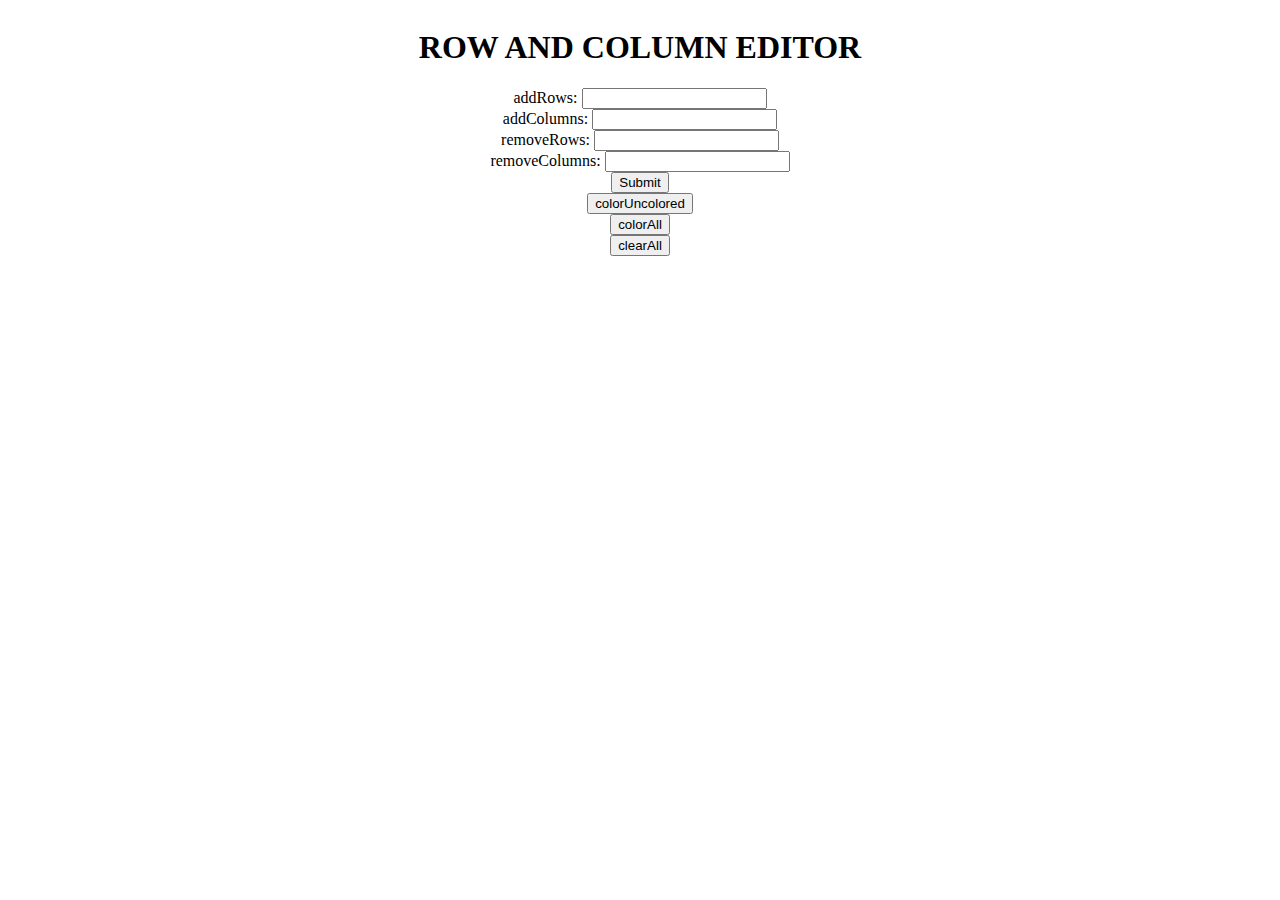
==== DomChallenge3/index.html @ 8b2f65f1 "first commit" ====
<!DOCTYPE html>
<html lang="en">
<head>
    <meta charset="UTF-8">
    <title>Document</title>
    <link rel="stylesheet" type="text/css" href="assignment5.css">
</head>
<body>

        <h1>ROW AND COLUMN EDITOR</h1>
        <section>
            <label for="addRows">addRows:</label>
            <input type="text" id="addRows">
        </section>
        <section>
            <label for="addColumns">addColumns:</label>
            <input type="text" id="addColumns">
        </section>
        <section>
            <label for="removeRows">removeRows:</label>
            <input type="text" id="removeRows">
        </section>
        <section>
            <label for="removeColumns">removeColumns:</label>
            <input type="text" id="removeColumns">
        </section>

        <section>
            <button type="button" id = "button-submit">Submit</button>
        </section>

        <section>
            <button type="button" id = "colorUncolored">colorUncolored</button>
        </section>
        <section>
            <button type="button" id = "colorAll">colorAll</button>
        </section>

        <section>
            <button type="button" id = "clearAll">clearAll</button>
        </section>

        <div class="grid-container">
            <!-- <div class="grid-item">1</div>
            <div class="grid-item">2</div>
            <div class="grid-item">3</div>
            <div class="grid-item">4</div>
            <div class="grid-item">5</div>
            <div class="grid-item">6</div>
            <div class="grid-item">7</div>
            <div class="grid-item">8</div>
            <div class="grid-item">9</div> -->
          </div>







    <div clss="JScript">
        <script src ="assignment5.js"></script>
    </div>
</body>
</html>
---- DomChallenge3/assignment5.css ----
body{
    display: flex;
    flex-direction: column;
    align-items: center;
}
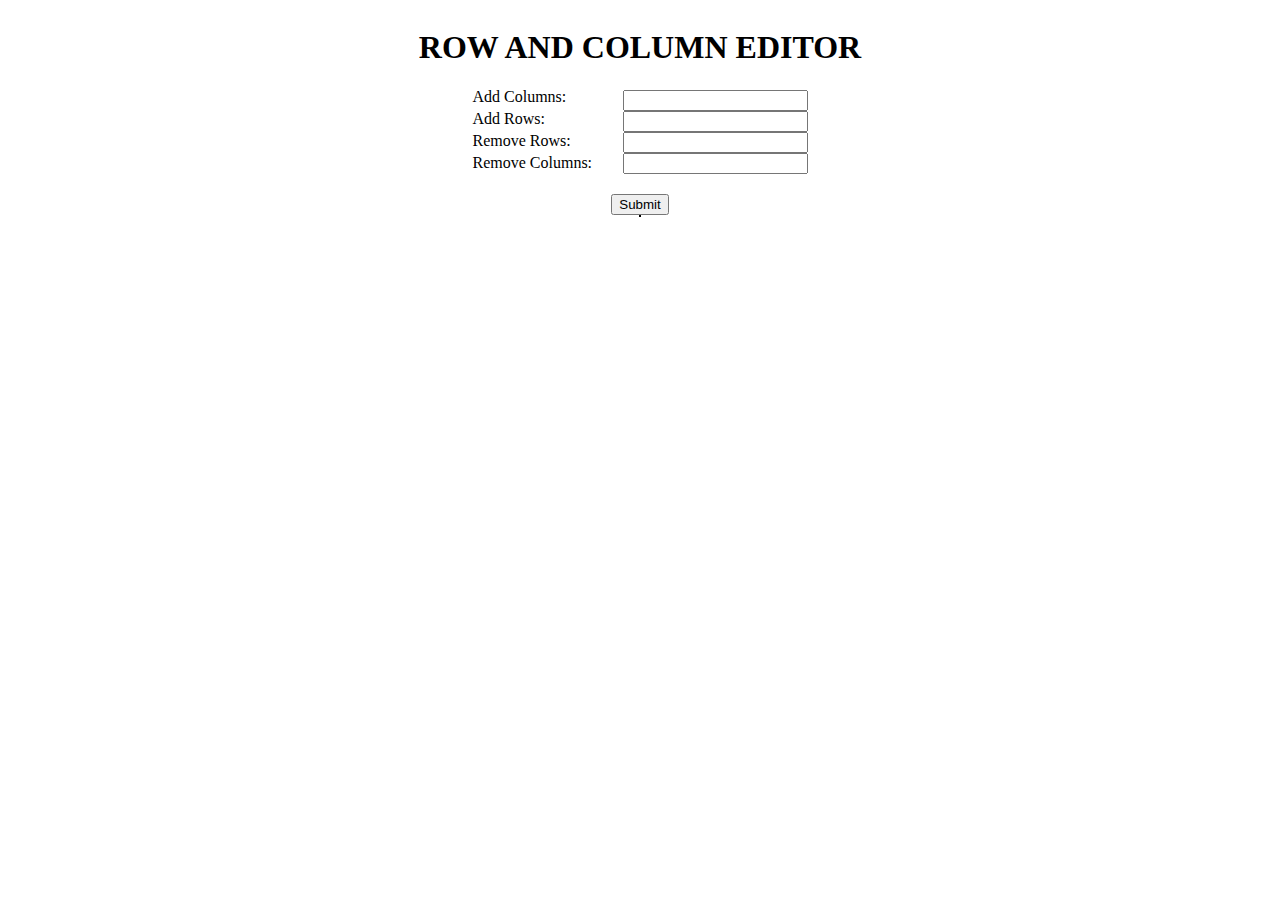
==== commit 7b86e090: "Adds 2 new features: 'add rows' and 'add columns' in 'assignment5-script.js'. These features allow u" ====
--- a/DomChallenge3/index.html
+++ b/DomChallenge3/index.html
@@ -3,63 +3,57 @@
 <head>
     <meta charset="UTF-8">
     <title>Document</title>
-    <link rel="stylesheet" type="text/css" href="assignment5.css">
+    <link rel="stylesheet" type="text/css" href="assignment5-style.css">
 </head>
 <body>
 
         <h1>ROW AND COLUMN EDITOR</h1>
-        <section>
-            <label for="addRows">addRows:</label>
-            <input type="text" id="addRows">
-        </section>
-        <section>
-            <label for="addColumns">addColumns:</label>
-            <input type="text" id="addColumns">
-        </section>
-        <section>
-            <label for="removeRows">removeRows:</label>
-            <input type="text" id="removeRows">
-        </section>
-        <section>
-            <label for="removeColumns">removeColumns:</label>
-            <input type="text" id="removeColumns">
-        </section>
+        <section id="options">
+            <section id="labels">
+                <div class = "labelChild">
+                    <label for="addColumns">Add Columns:</label>
+                </div>
+                <div class = "labelChild">
+                    <label for="addRows">Add Rows:</label>
+                </div>
+                <div class = "labelChild">
+                    <label for="removeRows">Remove Rows:</label>
+                </div>
+                <div class = "labelChild">
+                    <label for="removeColumns">Remove Columns:</label>
+                </div>             
+            </section>
+
+            <section id = "textfields">                
+                <input type="text" id="addRows">
+                <input type="text" id="addColumns">
+                <input type="text" id="removeRows">
+                <input type="text" id="removeColumns">
+            </section>
+
+            
+            
+        </section>       
+        
+        
 
         <section>
+            <br>
             <button type="button" id = "button-submit">Submit</button>
+            <br>
         </section>
+       
 
-        <section>
-            <button type="button" id = "colorUncolored">colorUncolored</button>
-        </section>
-        <section>
-            <button type="button" id = "colorAll">colorAll</button>
-        </section>
-
-        <section>
-            <button type="button" id = "clearAll">clearAll</button>
-        </section>
-
-        <div class="grid-container">
-            <!-- <div class="grid-item">1</div>
-            <div class="grid-item">2</div>
-            <div class="grid-item">3</div>
-            <div class="grid-item">4</div>
-            <div class="grid-item">5</div>
-            <div class="grid-item">6</div>
-            <div class="grid-item">7</div>
-            <div class="grid-item">8</div>
-            <div class="grid-item">9</div> -->
-          </div>
-
-
+        <table id="grid-table">              
+              
+        </table>
 
 
 
 
 
     <div clss="JScript">
-        <script src ="assignment5.js"></script>
+        <script src ="assignment5-script.js"></script>
     </div>
 </body>
 </html>--- a/DomChallenge3/assignment5-style.css
+++ b/DomChallenge3/assignment5-style.css
@@ -0,0 +1,45 @@
+body{
+    display: flex;
+    flex-direction: column;
+    align-items: center;
+}
+
+
+table, td{
+    border: 1px solid black;
+      
+}       
+    
+td{
+    width: 30px;
+    height: 30px;
+    align-content: center;  
+}
+  
+#options{
+    display: flex;
+    flex-direction: row;
+    align-items: center;
+    
+}
+
+#labels
+{
+    display: flex;
+    flex-direction: column;
+    align-items: left;    
+    width: 150px;
+}
+
+#textfields{
+    display: flex;
+    flex-direction: column;
+    align-items: center;    
+}
+
+.labelChild{
+    display: flex;
+    flex-direction: column;
+    align-items: left;  
+    height: 22px;
+}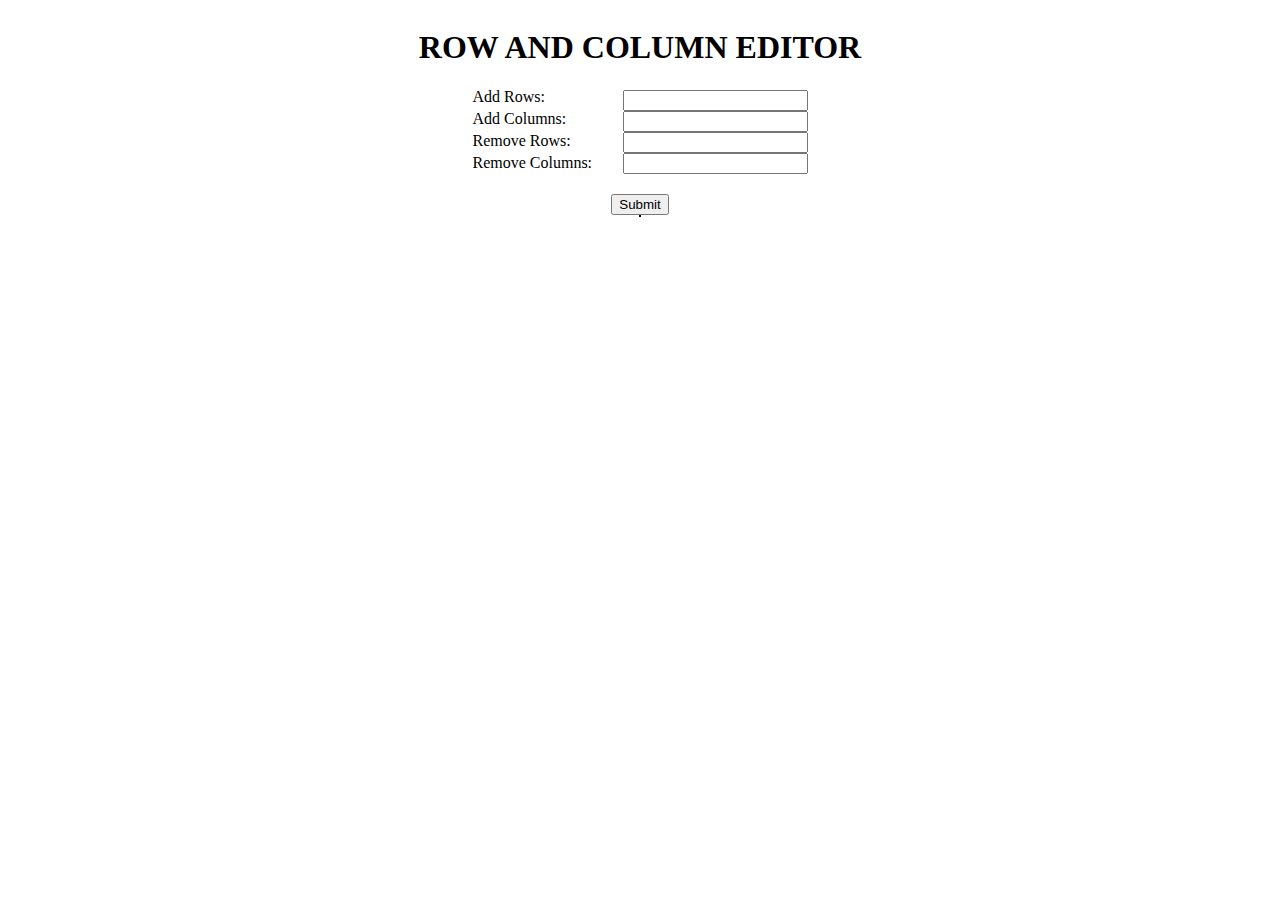
==== commit be061a41: "Adds 2 new features: 'remove rows' and 'remove columns' in 'assignment5-script.js'. These features a" ====
--- a/DomChallenge3/index.html
+++ b/DomChallenge3/index.html
@@ -9,12 +9,12 @@
 
         <h1>ROW AND COLUMN EDITOR</h1>
         <section id="options">
-            <section id="labels">
+            <section id="labels">                
+                <div class = "labelChild">
+                    <label for="addRows">Add Rows:</label>
+                </div>
                 <div class = "labelChild">
                     <label for="addColumns">Add Columns:</label>
-                </div>
-                <div class = "labelChild">
-                    <label for="addRows">Add Rows:</label>
                 </div>
                 <div class = "labelChild">
                     <label for="removeRows">Remove Rows:</label>
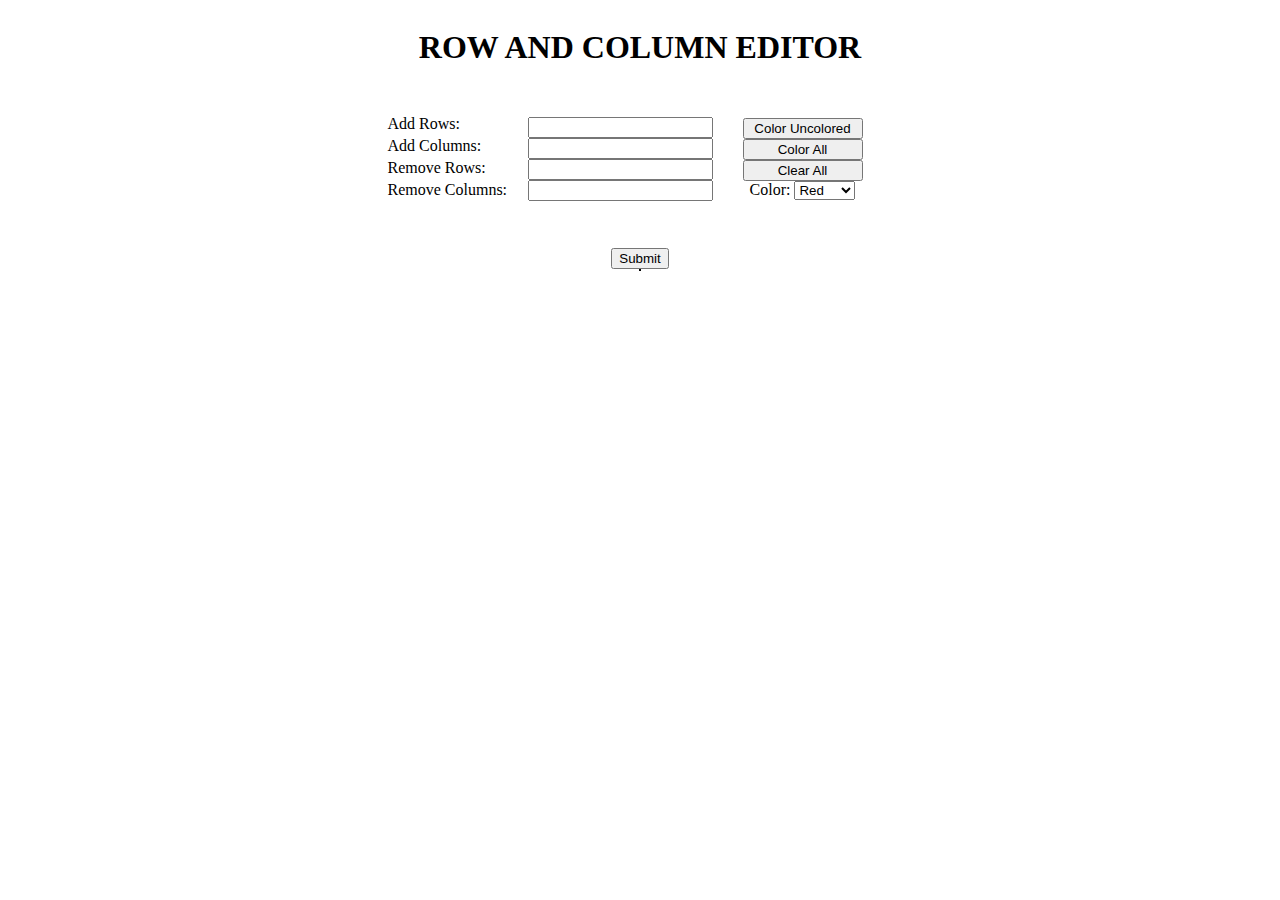
==== commit 3032e199: "Adds 5 new features: 1) Select a color from a dropdown menu of colors; 2) Click on a single cell, ch" ====
--- a/DomChallenge3/index.html
+++ b/DomChallenge3/index.html
@@ -31,7 +31,31 @@
                 <input type="text" id="removeColumns">
             </section>
 
-            
+            <section id = "color-options">     
+
+                <section>
+                    <button type="button" id = "colorUncolored">Color Uncolored</button>
+                    </section>
+                    <section>
+                    <button type="button" id = "colorAll">Color All</button>
+                    </section>
+        
+                    <section>
+                    <button type="button" id = "clearAll">Clear All</button>
+                </section>
+
+                <section id="color-choices">
+                    <label>Color: </label>
+                    <select name="color-dropdowns" id="color-dropdowns">
+                        <option value="red">Red</option>
+                        <option value="blue">Blue</option>
+                        <option value="green">Green</option>
+                        <option value="yellow">Yellow</option>
+                    </select>
+                </section>
+                
+
+            </section>
             
         </section>       
         
--- a/DomChallenge3/assignment5-style.css
+++ b/DomChallenge3/assignment5-style.css
@@ -6,7 +6,7 @@
 
 
 table, td{
-    border: 1px solid black;
+    border: 1px solid black;  
       
 }       
     
@@ -14,13 +14,14 @@
     width: 30px;
     height: 30px;
     align-content: center;  
+    
 }
   
 #options{
     display: flex;
     flex-direction: row;
     align-items: center;
-    
+    align-content: space-between;
 }
 
 #labels
@@ -28,7 +29,7 @@
     display: flex;
     flex-direction: column;
     align-items: left;    
-    width: 150px;
+    width: 140px;
 }
 
 #textfields{
@@ -37,9 +38,34 @@
     align-items: center;    
 }
 
+#color-options{
+    display: flex;
+    flex-direction: column;
+    align-items: center; 
+    align-content: space-between;   
+    padding: 30px;  
+}
+
 .labelChild{
     display: flex;
     flex-direction: column;
     align-items: left;  
     height: 22px;
+    
+}
+
+#colorUncolored{
+    width: 120px; 
+}
+
+#colorAll{
+    width: 120px;     
+}
+
+#clearAll{
+    width: 120px;     
+}
+
+#color-choices{
+        
 }